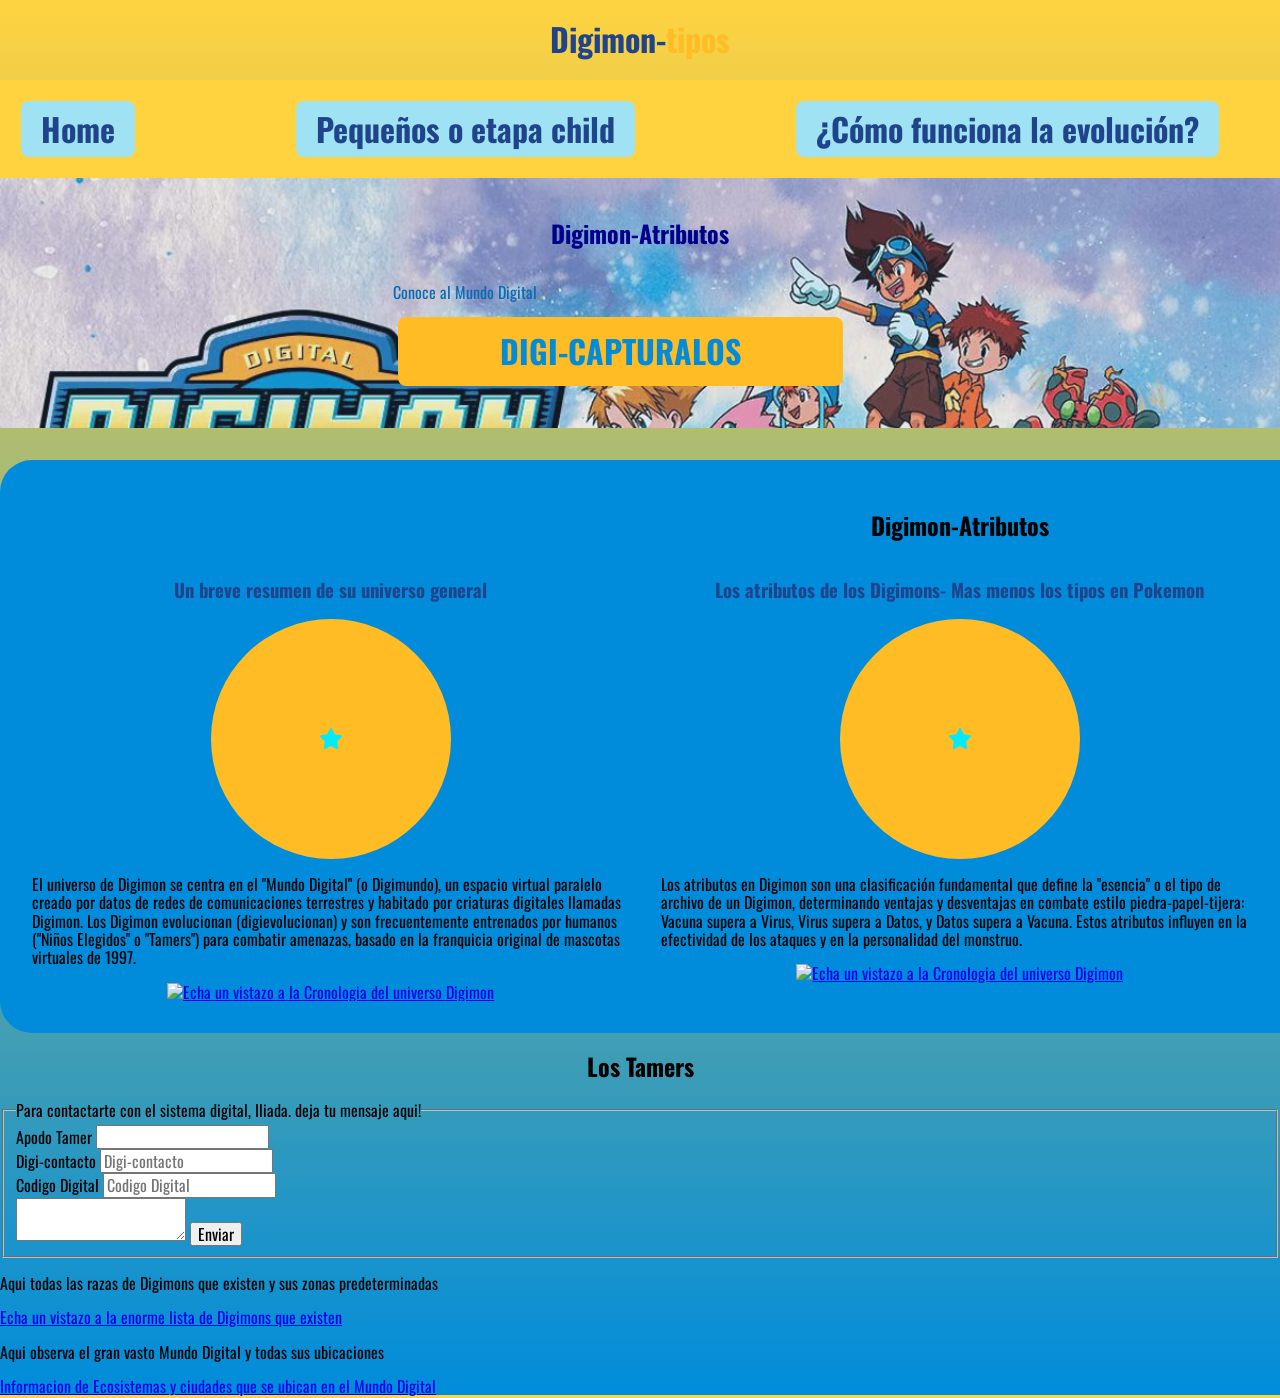
==== index.html @ 4727d808 "Add files via upload correccion pagina" ====
<!DOCTYPE html>
<html lang="es">
<style>
.btn{
    background: rgb(158, 226, 243);
    color: white;
    padding: 10px 20px;
    transition: 0.3s;
}
.btn:hover{
    transform: scale(1.1);
}


*{
    box-sizing: border-box;
}

body{
    margin: 0;
    padding: 0;
}

.btn{
    background: rgb(158, 226, 243);
    color: white;
    padding: 10px 20px;
    border-radius: 8px;
    text-decoration: none;
    display: inline-block;
    transition: all 0.3s ease;
    margin: 5px;
}

.btn:hover{
    transform: scale(1.1);
}

/* Menú en computador */
.navegacion-principal{
    display: flex;
    justify-content: center;
    gap: 10px;
    flex-wrap: wrap;
}

/* Imágenes adaptables */
img{
    max-width: 100%;
    height: auto;
}

/* Responsive para celular */
@media (max-width: 768px){

    .navegacion-principal{
        flex-direction: column;
        align-items: center;
    }

    .btn{
        width: 90%;
        text-align: center;
    }

    h1, h2, h3, p{
        text-align: center;
        padding: 0 10px;
    }

    .servicios{
        display: block;
    }

    .servicio{
        margin-bottom: 20px;
    }

    form{
        width: 100%;
        padding: 10px;
    }

    input, textarea{
        width: 100%;
        margin-bottom: 10px;
    }
}

</style>
<head>
    <meta charset="UTF-8">
    <link rel="stylesheet" href="css/style.css" type="text/css">
    <link rel="stylesheet" href="css/normalize.css" type="text/css">
    <meta name="viewport" content="width=device-width, initial-scale=1.0">
    <title>La franquicia de Digimon</title>
    <meta name="Descripcion de Digimon" content="¿Que son los Digimons?">
    <link rel="preconnect" href="https://fonts.googleapis.com">
<link rel="preconnect" href="https://fonts.gstatic.com" crossorigin>
<link href="https://fonts.googleapis.com/css2?family=Oswald:wght@200..700&display=swap" rel="stylesheet">
</head>
<body>


    <header>
    <h1 class="titulo">Digimon-<span>tipos</span></h1>
    </header>

    <div class="nav-bg">
    <nav class="navegacion-principal contenedor">
    <a class="btn" href="index.html">Home</a>
    <a class="btn" href="Digimons.html">Pequeños o etapa child</a>
    <a class="btn" href="Evolucion.html">¿Cómo funciona la evolución?</a>
    <a class="btn" href="Razas.html">¿Cuántas razas de Digimons existen?</a>
</nav>
    </nav>
    </div>
    <main>
        
    <section class="hero">
    <div class="contenido-hero">
    <h2> Digimon-Atributos</h2>
    <p> Conoce al Mundo Digital
    <a class="bottom btn" href="https://www.youtube.com/@LosArchivosdeIzzy">
    Digi-Capturalos
    </a>
    </p>
    </div>
    </section>

<main class="contenedor sombra">
<h2>Digimon-Atributos</h2>


<div class="servicios">

<section class="servicio">
<h3> Un breve resumen de su universo general</h3>
<div class="icono">
<svg xmlns="http://www.w3.org/2000/svg" width="24" height="24" viewBox="0 0 24 24" fill="#05eafa" class="icon icon-tabler icons-tabler-filled icon-tabler-star"><path stroke="none" d="M0 0h24v24H0z" fill="none"/><path d="M8.243 7.34l-6.38 .925l-.113 .023a1 1 0 0 0 -.44 1.684l4.622 4.499l-1.09 6.355l-.013 .11a1 1 0 0 0 1.464 .944l5.706 -3l5.693 3l.1 .046a1 1 0 0 0 1.352 -1.1l-1.091 -6.355l4.624 -4.5l.078 -.085a1 1 0 0 0 -.633 -1.62l-6.38 -.926l-2.852 -5.78a1 1 0 0 0 -1.794 0l-2.853 5.78z" /></svg>
</div>
<p>El universo de Digimon se centra en el "Mundo Digital" (o Digimundo), un espacio virtual paralelo 
    creado por datos de redes de comunicaciones terrestres y habitado por criaturas digitales llamadas Digimon.
     Los Digimon evolucionan (digievolucionan) y son frecuentemente entrenados por humanos ("Niños Elegidos" o "Tamers") 
     para combatir amenazas, basado en la franquicia original de mascotas virtuales de 1997.</p>

<a href="https://www.youtube.com/watch?v=XkMt4AS0Ghk">
    <img src="C:\Users\Juanj\Downloads\Trabajo Clase 6 JJB T5-20260408T172650Z-3-001\Trabajo Clase 6 JJB T5\images\personajes-digimon-640x506.png" alt="Echa un vistazo a la Cronologia del universo Digimon" width="400">
</a>

  </section>

<section class="servicio">
    <h3> Los atributos de los Digimons- Mas menos los tipos en Pokemon</h3>
    <div class="icono">
    <svg xmlns="http://www.w3.org/2000/svg" width="24" height="24" viewBox="0 0 24 24" fill="#05eafa" class="icon icon-tabler icons-tabler-filled icon-tabler-star"><path stroke="none" d="M0 0h24v24H0z" fill="none"/><path d="M8.243 7.34l-6.38 .925l-.113 .023a1 1 0 0 0 -.44 1.684l4.622 4.499l-1.09 6.355l-.013 .11a1 1 0 0 0 1.464 .944l5.706 -3l5.693 3l.1 .046a1 1 0 0 0 1.352 -1.1l-1.091 -6.355l4.624 -4.5l.078 -.085a1 1 0 0 0 -.633 -1.62l-6.38 -.926l-2.852 -5.78a1 1 0 0 0 -1.794 0l-2.853 5.78z" /></svg>
</div>
    <p>Los atributos en Digimon son una clasificación fundamental que define la "esencia" o el tipo de archivo de un Digimon,
         determinando ventajas y desventajas en combate estilo piedra-papel-tijera: Vacuna supera a Virus, 
         Virus supera a Datos, y Datos supera a Vacuna. Estos atributos influyen en la efectividad de los ataques
        y en la personalidad del monstruo.</p>

<a href="https://www.youtube.com/watch?v=Sv4_yPEHc8U&t=32s">
    <img src="C:\Users\Juanj\Downloads\Trabajo Clase 6 JJB T5-20260408T172650Z-3-001\Trabajo Clase 6 JJB T5\images\digiconceptos.jpg" alt="Echa un vistazo a la Cronologia del universo Digimon" width="600">
</a>

</section>

<section class="servicio">
    <h3> Los Digivices o Dispositivos Tamers</h3>
    <div class="icono">
    <svg xmlns="http://www.w3.org/2000/svg" width="24" height="24" viewBox="0 0 24 24" fill="#05eafa" class="icon icon-tabler icons-tabler-filled icon-tabler-star"><path stroke="none" d="M0 0h24v24H0z" fill="none"/><path d="M8.243 7.34l-6.38 .925l-.113 .023a1 1 0 0 0 -.44 1.684l4.622 4.499l-1.09 6.355l-.013 .11a1 1 0 0 0 1.464 .944l5.706 -3l5.693 3l.1 .046a1 1 0 0 0 1.352 -1.1l-1.091 -6.355l4.624 -4.5l.078 -.085a1 1 0 0 0 -.633 -1.62l-6.38 -.926l-2.852 -5.78a1 1 0 0 0 -1.794 0l-2.853 5.78z" /></svg>
    </div>
    <p>Los Digivices (dispositivos digitales) son herramientas clave en el universo Digimon que permiten a los niños 
        elegidos potenciar y evolucionar a sus compañeros Digimon. Basados en mascotas virtuales, estos aparatos 
        detectan energía maligna, almacenan Digimon y facilitan la "Digievolución", apareciendo en diversas formas a lo 
        largo de las temporadas del anime y manga.</p>

<a href="https://www.youtube.com/watch?v=kCtvPXRH4wk&t=1171s">
    <img src="C:\Users\Juanj\Downloads\Trabajo Clase 6 JJB T5-20260408T172650Z-3-001\Trabajo Clase 6 JJB T5\images\digimondispositivos.jpg" alt="Echa un vistazo a la Cronologia del universo Digimon" width="600">
</a>

    </section>
    
</main>

<section> 
<h2> Los Tamers</h2>
<form>
    <fieldset>
     <legend>
     Para contactarte con el sistema digital, Iliada. deja tu mensaje aqui!
     </legend>
     <div>
     <label for="Nombre">Apodo Tamer</label>
     <input type="Apodo Tamer">
     </div>
     <div>
     <label for="Telefono" placeholder="Numero Cel">Digi-contacto</label>
     <input type="tel" placeholder="Digi-contacto">
     </div>
     <div>
     <label for="correo" placeholder="Gmail">Codigo Digital</label>
     <input type="email" placeholder="Codigo Digital">
     </div>
     <textarea name="Mensaje"></textarea>
     <input type="submit" value="Enviar">
    </fieldset>
</form>  
</section>
<footer> 
    <p> Aqui todas las razas de Digimons que existen y sus zonas predeterminadas</p>
    <a href="https://digimon.fandom.com/es/wiki/Listado_Visual_de_Digimon"> Echa un vistazo a la enorme lista de Digimons que existen</a>
    <p> Aqui observa el gran vasto Mundo Digital y todas sus ubicaciones</p>
    <a href="https://es.wikipedia.org/wiki/Mundo_Digital#:~:text=Gran%20Cañón:%20un%20profundo%20cañón,que%20es%20habitada%20por%20Vamdemon."> Informacion de Ecosistemas y ciudades que se ubican en el Mundo Digital</a>
</footer>

</body>
</html>
---- css/style.css ----
:root{
    --azuloscuro:#20448C;
    --azulmedio:#086CB4;
    --azulclarito:#008CDB;
    --amarillonaranja:#FFBC24;
    --amarilloclaro:#FFD340;
}
html {
  box-sizing: border-box;
}
*, *:before, *:after {
  box-sizing: inherit;
}
@media (min-width: 760px) {

}

.oswald-{
  font-family: "Oswald", sans-serif;
  font-optical-sizing: auto;
  font-weight: 100;
  font-style: normal;
}
html{
    font-size: 62,5%;
}
body{font-size: 16px;
    font-family: "Oswald", sans-serif;
    background-image: linear-gradient(to top,#008CDB 0%, #FFD340 100% );
}

h1{
text-align: center;
font-size: 2rem;
width: 3,8rem;
}
h1,h2,h3{
text-align: center;
}

style{
font-style: 62.5%;
}
span{
    font-size: 2rem;
}
.titulo{
    text-align: center;
    font-size: 3,8rem;
    color: var(--azuloscuro);
}
.titulo span {
    font-size: 2rem;
    color: var(--amarillonaranja);
}

.contenedor{
    width: 120rem;
    margin: 0 auto;
}

.nav-bg{
background-color: var(--amarillonaranja);
}

.navegacion-principal{
    padding: 1rem;
    display: flex;
    flex-direction: row;
    justify-content: space-between;
    background-color: var(--amarilloclaro);
}
@media (min-width: 760px) {
    .navegacion-principal{
    flex-direction: row;
    justify-content: space-between;
    }
}

.navegacion-principal a{
    color: var(--azuloscuro);
    text-decoration: none;
    font-size: 2rem;
    font-weight: 909;
}

.navegacion-principal a:hover{
    color: var(--azulmedio);
    font-size: 2rem;
    background-color: var(--azulclarito);
    font-weight: 909;
    padding: 1rem;
    border-radius: 10px;
}

.hero{
    background-image: url(../images/digimon-adventure-kv.png);
    background-repeat: no-repeat;
    background-size: cover;
    height: 250px;
    position: relative;
    margin-bottom: 2rem;
}

.contenido-hero{
position: absolute;
background-color: rgba(112, 186, 255, 0.123);
height: 100%;
width: 100%;
display: flex;
flex-direction: column;
align-items: center;
justify-content: center;
}

.contenido-hero .ubicacion {
    display: flex;
    align-items: flex-end;
}

.contenido-hero h2{
color: darkblue;
}

.contenido-hero p{
color: var(--azulmedio);
}

.bottom{
background-color: var(--amarillonaranja);
color: var(--azulclarito);
padding: 1rem 3rem;
margin-top: 1rem;
font-size: 2rem;
text-decoration: none;
text-transform: uppercase;
font-weight: bold;
border-radius: .5rem;
width:90%;
text-align: center;
}

.sombra{
background-color: #008CDB;
padding: 2rem;
border-radius: 2rem;
}

.servicios{
    display: grid;
    grid-template-columns: repeat(3, 1fr);
    column-gap: 2rem;
}

.servicio{
    display: flex;
    flex-direction: column;
    align-items: center;
}

.servicio h3{
    color: var(--azuloscuro);
}

.serviciop{
    line-height: 2;
    text-align: center;
}

.servicio .icono{
height: 15rem;
width: 15rem;
background-color: var(--amarillonaranja);
border-radius: 50%;
display: flex;
justify-content: center;
align-items: center;
}

.boton{
    background-color: #4CAF50;
    color: white;
    padding: 12px 24px;
    border: none;
    border-radius: 8px;
    font-size: 16px;
    cursor: pointer;

    /* animación suave */
    transition: all 0.3s ease;
}

.boton:hover{
    background-color: #45a049;
    transform: scale(1.05);
}
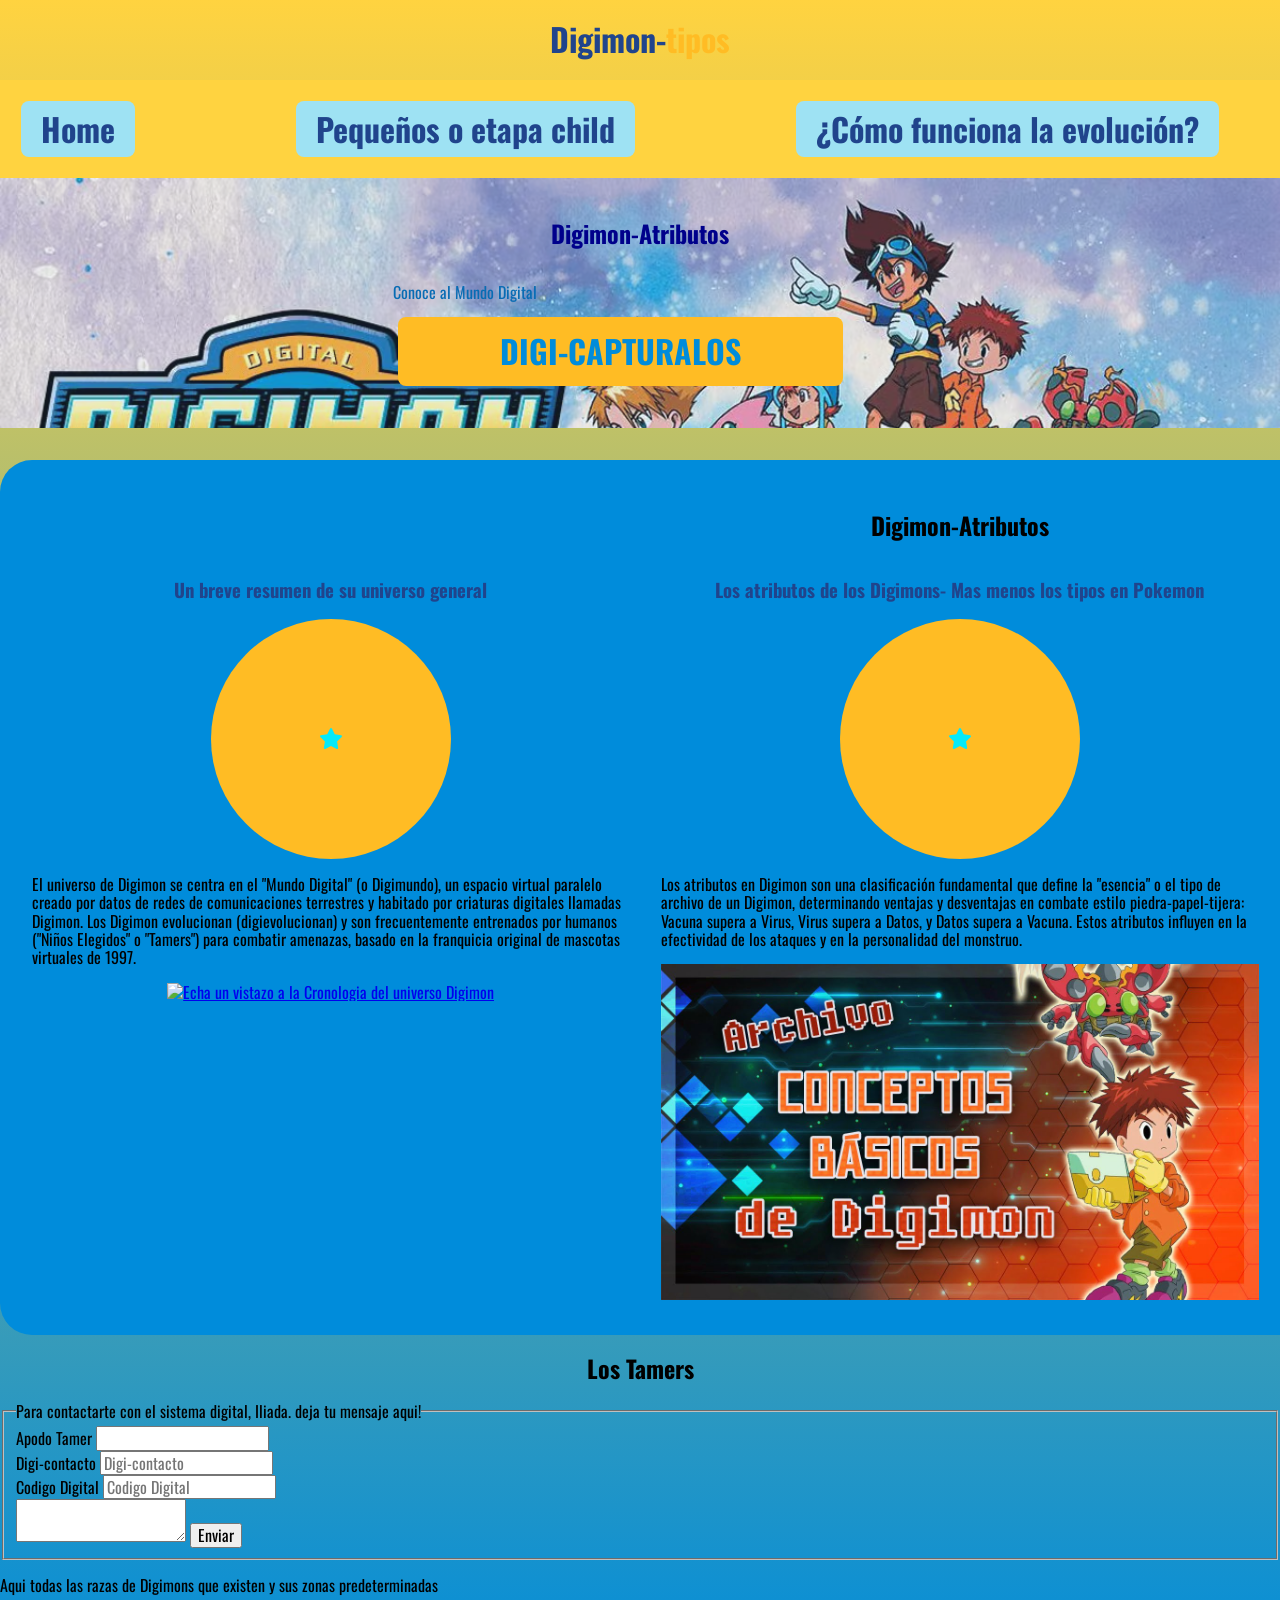
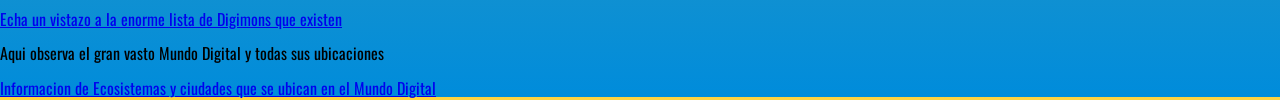
==== commit db0b1d9b: "Update index.html" ====
--- a/index.html
+++ b/index.html
@@ -145,7 +145,7 @@
      para combatir amenazas, basado en la franquicia original de mascotas virtuales de 1997.</p>
 
 <a href="https://www.youtube.com/watch?v=XkMt4AS0Ghk">
-    <img src="C:\Users\Juanj\Downloads\Trabajo Clase 6 JJB T5-20260408T172650Z-3-001\Trabajo Clase 6 JJB T5\images\personajes-digimon-640x506.png" alt="Echa un vistazo a la Cronologia del universo Digimon" width="400">
+    <img src="C:\Users\Juanj\Downloads\Trabajo Clase 6 JJB T5-20260408T172650Z-3-001\Trabajo Clase 6 JJB \images\personajes-digimon-640x506.png" alt="Echa un vistazo a la Cronologia del universo Digimon" width="400">
 </a>
 
   </section>
@@ -161,7 +161,7 @@
         y en la personalidad del monstruo.</p>
 
 <a href="https://www.youtube.com/watch?v=Sv4_yPEHc8U&t=32s">
-    <img src="C:\Users\Juanj\Downloads\Trabajo Clase 6 JJB T5-20260408T172650Z-3-001\Trabajo Clase 6 JJB T5\images\digiconceptos.jpg" alt="Echa un vistazo a la Cronologia del universo Digimon" width="600">
+    <img src="\images\digiconceptos.jpg" alt="Echa un vistazo a la Cronologia del universo Digimon" width="600">
 </a>
 
 </section>
@@ -216,4 +216,4 @@
 </footer>
 
 </body>
-</html>+</html>
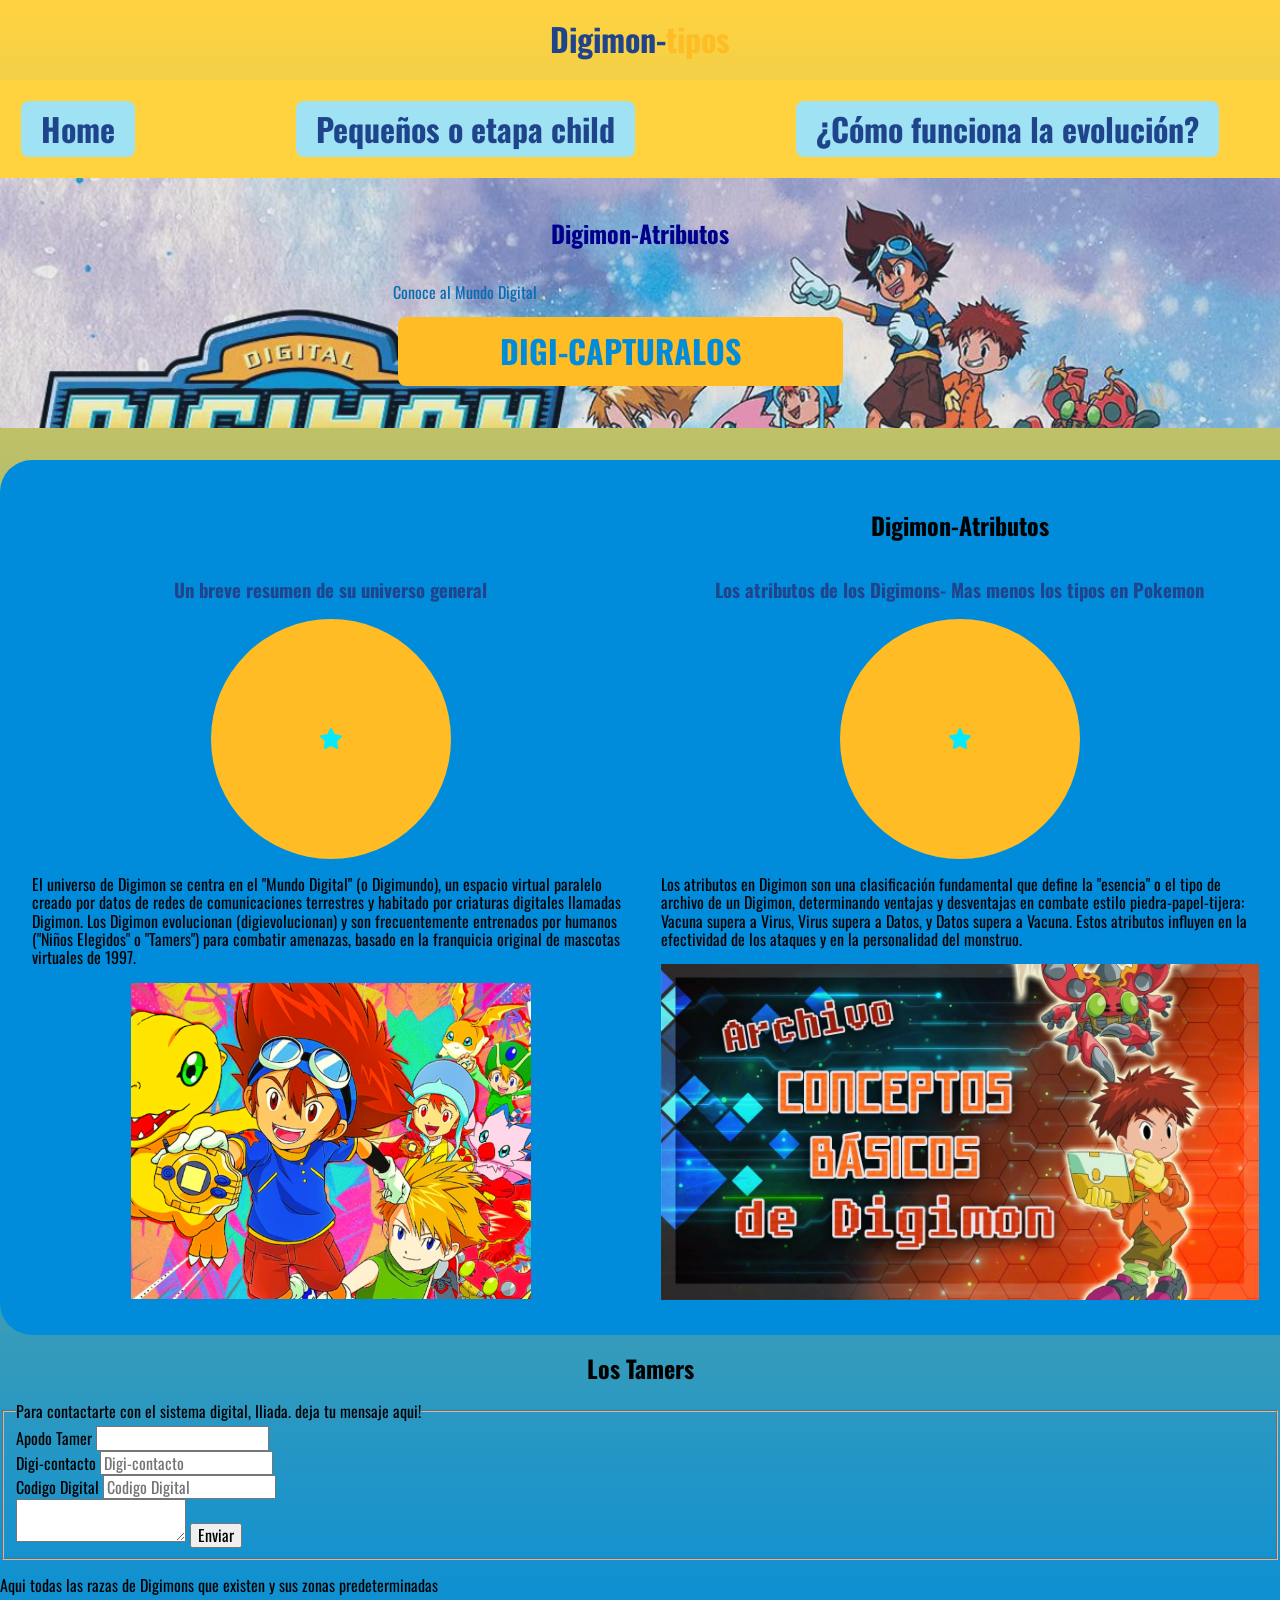
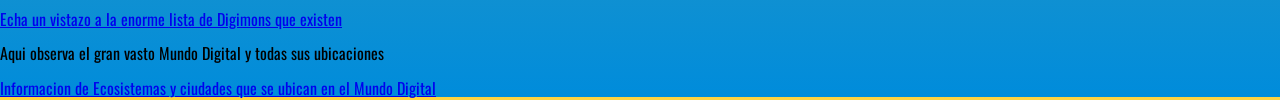
==== commit 29204327: "Update index.html" ====
--- a/index.html
+++ b/index.html
@@ -145,7 +145,7 @@
      para combatir amenazas, basado en la franquicia original de mascotas virtuales de 1997.</p>
 
 <a href="https://www.youtube.com/watch?v=XkMt4AS0Ghk">
-    <img src="C:\Users\Juanj\Downloads\Trabajo Clase 6 JJB T5-20260408T172650Z-3-001\Trabajo Clase 6 JJB \images\personajes-digimon-640x506.png" alt="Echa un vistazo a la Cronologia del universo Digimon" width="400">
+    <img src="\images\personajes-digimon-640x506.png" alt="Echa un vistazo a la Cronologia del universo Digimon" width="400">
 </a>
 
   </section>
